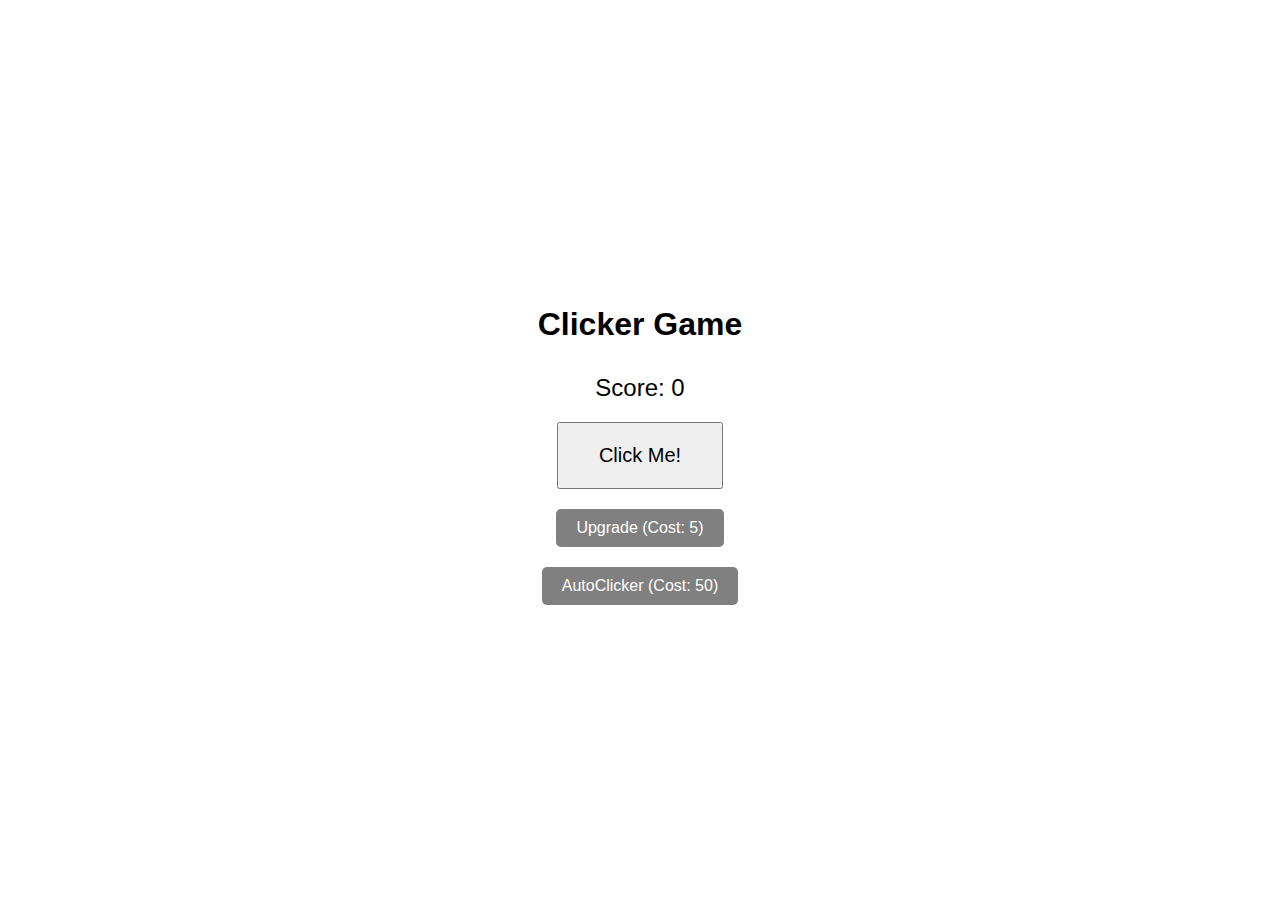
==== clickergame/index.html @ 80f4d468 "added old games i made and made home page" ====
<!DOCTYPE html>
<html lang="en">
<head>
    <meta charset="UTF-8">
    <meta name="viewport" content="width=device-width, initial-scale=1.0">
    <title>Clicker Game</title>
    <style>
        body {
            font-family: Arial, sans-serif;
            display: flex;
            flex-direction: column;
            align-items: center;
            justify-content: center;
            height: 100vh;
            margin: 0;
        }
        #clicker {
            padding: 20px 40px;
            font-size: 20px;
            cursor: pointer;
            margin: 10px;
        }
        #upgrade {
            padding: 10px 20px;
            font-size: 16px;
            cursor: pointer;
            margin: 10px;
            background-color: #28a745;
            color: white;
            border: none;
            border-radius: 5px;
        }
        #upgrade:disabled {
            background-color: gray;
            cursor: not-allowed;
        }
        #autoClicker {
            padding: 10px 20px;
            font-size: 16px;
            cursor: pointer;
            margin: 10px;
            background-color: #28a745;
            color: white;
            border: none;
            border-radius: 5px;
        }
        #autoClicker:disabled {
            background-color: gray;
            cursor: not-allowed;
        }
        #score {
            font-size: 24px;
            margin: 10px;
        }
    </style>
</head>
<body>

    <h1>Clicker Game</h1>
    <div id="score">Score: 0</div>
    <button id="clicker">Click Me!</button>
    <button id="upgrade" disabled>Upgrade (Cost: 5)</button>
    <button id="autoClicker" disabled>Autoclicker (Cost: 50)</button>
    <script>
    	  let upgradeCost = 5;
        let autoClickerUpgradeCost = 50;
        let score = 0;
        let currentAutoClickers = 0;
        let clickValue = 1;
        let autoClickerUpgradeCostScientific = autoClickerUpgradeCost.toExponential();
        let scoreScientific = score.toExponential();
        let upgradeScientific = upgradeCost.toExponential();
        const upgradeExponent = 1.05;
        const autoClickerUpgradeExponent = 1.09;
        const autoClickerUpgradeDisplay = document.getElementById('autoClicker')
        const scoreDisplay = document.getElementById('score');
        const clickerButton = document.getElementById('clicker');
        const upgradeButton = document.getElementById('upgrade');
		
        function updateScore() {
            if (score >= 100000){
            scoreScientific = score.toExponential();
            upgradeScientific = upgradeCost.toExponential();
            autoClickerUpgradeCostScientific = autoClickerUpgradeCost.toExponential();
            upgradeButton.textContent = `Upgrade (Cost: ${upgradeScientific})`;
            scoreDisplay.textContent = `Score: ${scoreScientific}`;  
            autoClickerUpgradeDisplay.textContent = `AutoClicker (Cost: ${autoClickerUpgradeCostScientific})`;    
            } else {
            autoClickerUpgradeDisplay.textContent = `AutoClicker (Cost: ${autoClickerUpgradeCost})`;
            upgradeButton.textContent = `Upgrade (Cost: ${upgradeCost})`;
            scoreDisplay.textContent = `Score: ${score}`;
            }
            if (score >= autoClickerUpgradeCost) {
              autoClickerUpgradeDisplay.disabled = false;
            } else {
              autoClickerUpgradeDisplay.disabled = true;
            }
            if (score >= upgradeCost) {
                upgradeButton.disabled = false;
            } else {
                upgradeButton.disabled = true;
            }
        }
        function autoClickers(){
          if (currentAutoClickers >= 1){
            score += (clickValue * currentAutoClickers);
            updateScore();
          }
        }
        clickerButton.addEventListener('click', () => {
            score += clickValue;
            updateScore();
        });

        upgradeButton.addEventListener('click', () => {
            if (score >= upgradeCost) {
                score -= upgradeCost;
                clickValue += 1;
                upgradeCost = Math.ceil((upgradeCost + 5) ** upgradeExponent)   
                updateScore();
            }
        });
        autoClickerUpgradeDisplay.addEventListener('click', () => {
          if (score >= autoClickerUpgradeCost) {
            score-= autoClickerUpgradeCost;
            currentAutoClickers++;
            autoClickerUpgradeCost = Math.ceil(autoClickerUpgradeCost ** autoClickerUpgradeExponent);
            updateScore();
          }
        });
        let checkAutoClickers = setInterval(autoClickers, 1000)
        updateScore();
    </script>

</body>
</html>
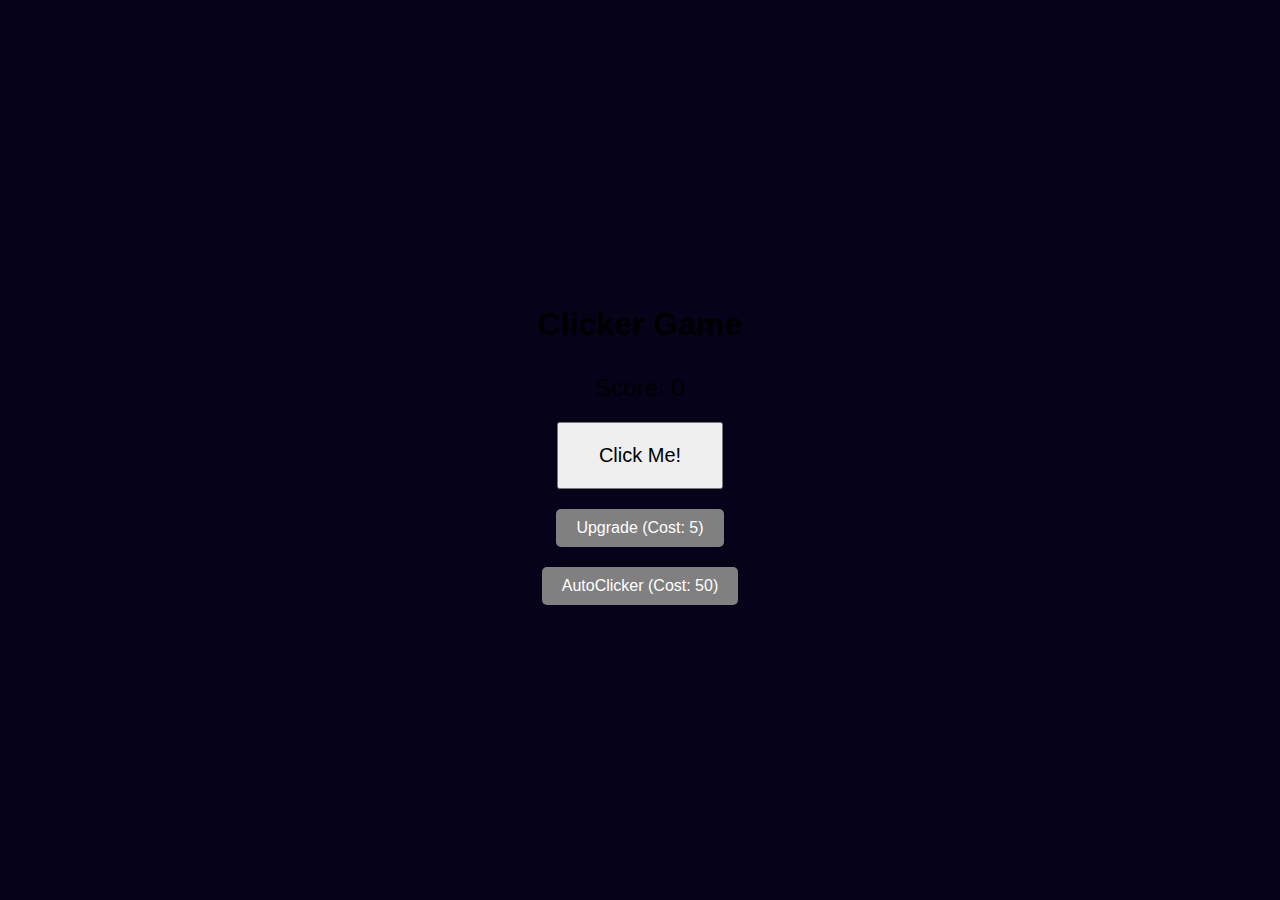
==== commit 97a158f1: "Fixed colors on old games" ====
--- a/clickergame/index.html
+++ b/clickergame/index.html
@@ -13,6 +13,7 @@
             justify-content: center;
             height: 100vh;
             margin: 0;
+            background-color: #06021a;
         }
         #clicker {
             padding: 20px 40px;
